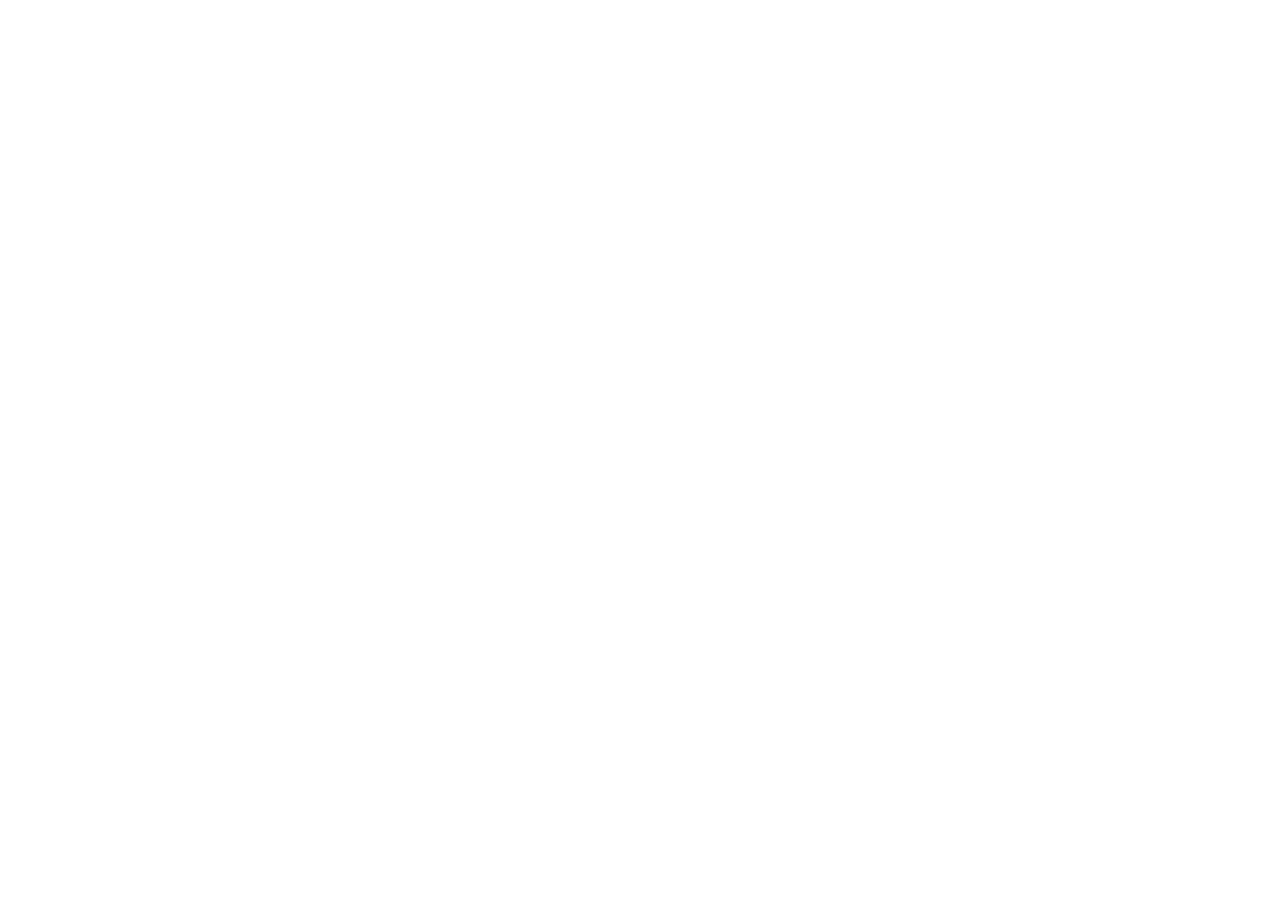
==== yes.html @ 25030863 "Create yes.html" ====
<!DOCTYPE html>
<html lang="en">
  <head>
    <meta charset="UTF-8" />
    <meta name="viewport" content="width=device-width, initial-scale=1.0" />
    <title>Ask Her Out</title>

    <link rel="stylesheet" href="./style.css" />
  </head>
  <body>
    <div class="container">
      <div
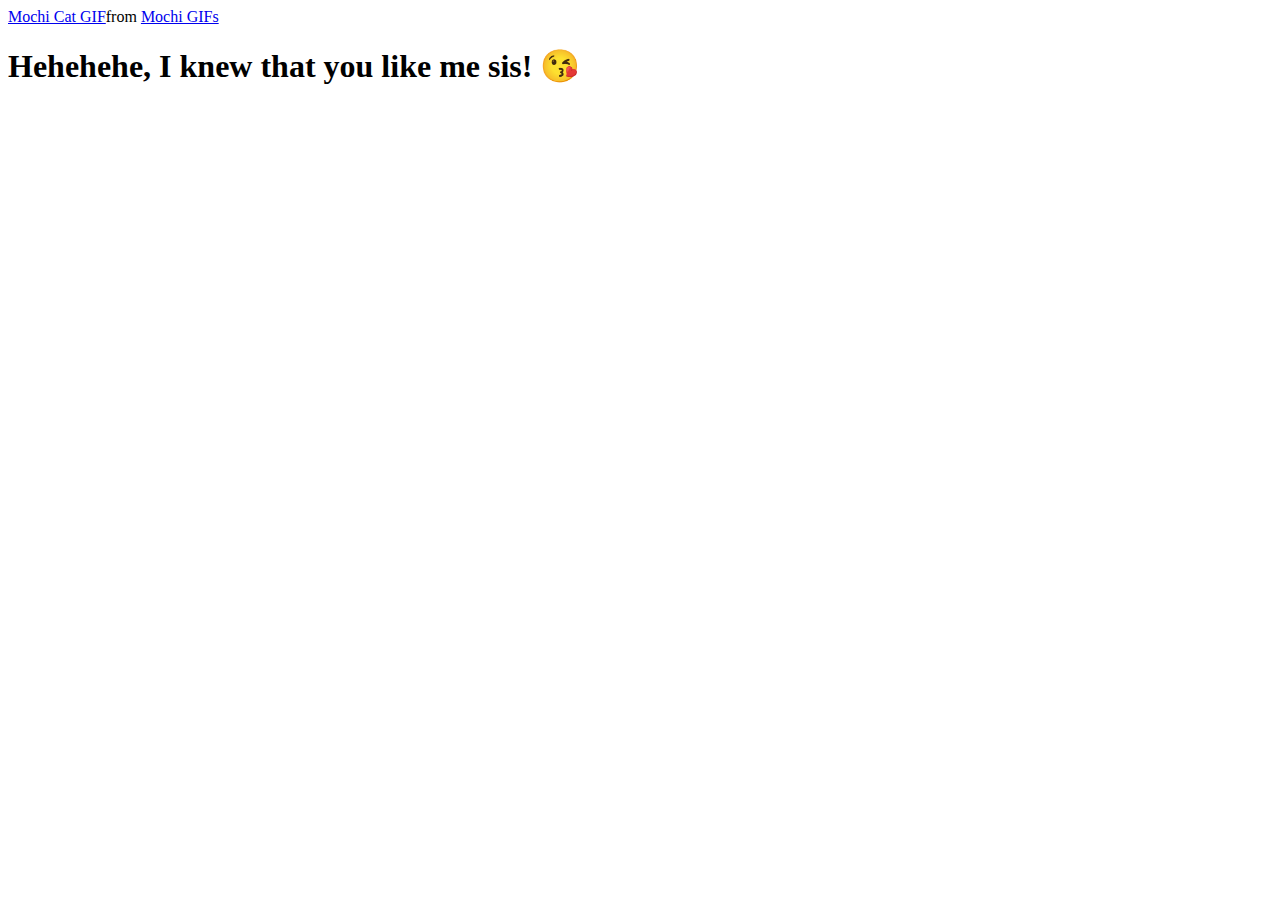
==== commit 025b31fd: "#error-solved" ====
--- a/yes.html
+++ b/yes.html
@@ -10,3 +10,23 @@
   <body>
     <div class="container">
       <div
+       class="tenor-gif-embed"
+        data-postid="253027946666209433"
+        data-share-method="host"
+        data-aspect-ratio="1.37853"
+        data-width="100%"
+      >
+       <a
+          href="https://tenor.com/view/mochi-cat-mochi-and-goma-goma-and-peach-mochi-mochi-peach-cat-gif-gif-253027946666209433"
+          >Mochi Cat GIF</a
+        >from <a href="https://tenor.com/search/mochi-gifs">Mochi GIFs</a>
+      </div>
+      <script
+        type="text/javascript"
+        async
+        src="https://tenor.com/embed.js"
+      ></script>
+      <h1>Hehehehe, I knew that you like me sis! 😘</h1>
+    </div>
+  </body>
+</html>
